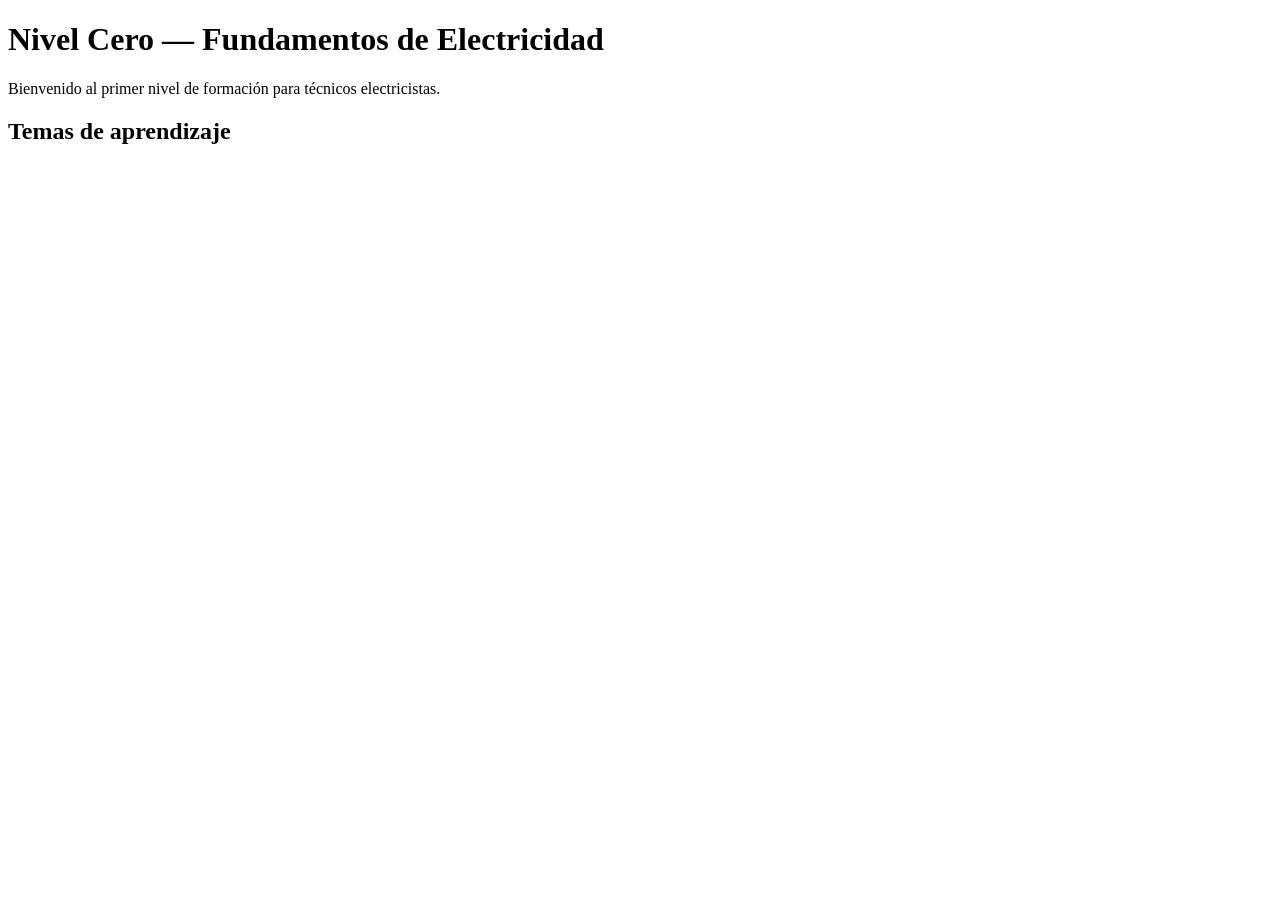
==== nivel-cero/index.html @ 8f6b13b6 "Se integraron las carpetas principales de las páginas de los niveles" ====
<!DOCTYPE html>
<html lang="es">
<head>
    <meta charset="UTF-8">
    <meta name="viewport" content="width=device-width, initial-scale=1.0">
    <title>Nivel Cero | Electrical Quality</title>
</head>
<body>

    <h1>Nivel Cero — Fundamentos de Electricidad</h1>

    <p>
        Bienvenido al primer nivel de formación para técnicos electricistas.
    </p>

    <h2>Temas de aprendizaje</h2>

</body>
</html>
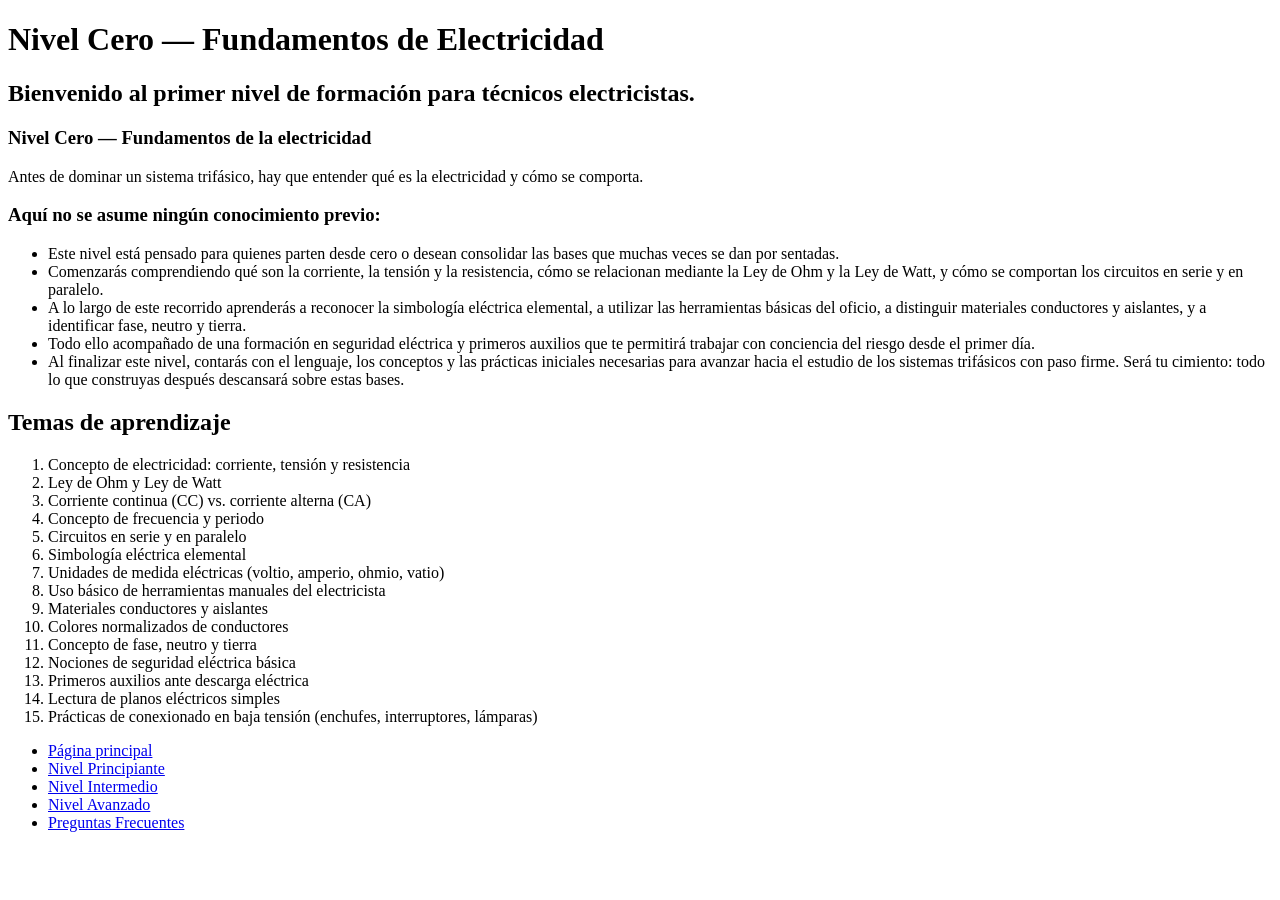
==== commit 8298817a: "Index de páginas secundarias elaborado" ====
--- a/nivel-cero/index.html
+++ b/nivel-cero/index.html
@@ -10,11 +10,106 @@
 
     <h1>Nivel Cero — Fundamentos de Electricidad</h1>
 
+    <h2>
+        Bienvenido al primer nivel de formación para técnicos electricistas.
+    </h2>
+    <h3>
+        Nivel Cero — Fundamentos de la electricidad
+    </h3>
     <p>
-        Bienvenido al primer nivel de formación para técnicos electricistas.
-    </p>
+         Antes de dominar un sistema trifásico, hay que entender qué es la electricidad y cómo se comporta.
+     </p>
+    <h3>
+            Aquí no se asume ningún conocimiento previo:
+    </h3>
+     <ul>
+        <li>
+            Este nivel está pensado para quienes parten desde cero o desean consolidar las bases que muchas veces se dan por sentadas. 
+        </li>
+        <li>
+            Comenzarás comprendiendo qué son la corriente, la tensión y la resistencia, cómo se relacionan mediante la Ley de Ohm y la Ley de Watt, y cómo se comportan los circuitos en serie y en paralelo.
+        </li>
+        <li>
+            A lo largo de este recorrido aprenderás a reconocer la simbología eléctrica elemental, a utilizar las herramientas básicas del oficio, a distinguir materiales conductores y aislantes, y a identificar fase, neutro y tierra.
+        </li>
+        <li>
+            Todo ello acompañado de una formación en seguridad eléctrica y primeros auxilios que te permitirá trabajar con conciencia del riesgo desde el primer día.
+        </li>
+        <li>
+            Al finalizar este nivel, contarás con el lenguaje, los conceptos y las prácticas iniciales necesarias para avanzar hacia el estudio de los sistemas trifásicos con paso firme. Será tu cimiento: todo lo que construyas después descansará sobre estas bases.
+        </li>
+     </ul>
 
-    <h2>Temas de aprendizaje</h2>
+
+    <h2>
+        Temas de aprendizaje
+    </h2>
+    <ol>
+        <li>
+            Concepto de electricidad: corriente, tensión y resistencia
+        </li>
+        <li>
+            Ley de Ohm y Ley de Watt
+        </li>
+        <li>
+            Corriente continua (CC) vs. corriente alterna (CA)
+        </li>
+        <li>
+            Concepto de frecuencia y periodo
+        </li>
+        <li>
+            Circuitos en serie y en paralelo
+        </li>
+        <li>
+            Simbología eléctrica elemental
+        </li>
+        <li>
+            Unidades de medida eléctricas (voltio, amperio, ohmio, vatio)
+        </li>
+        <li>
+            Uso básico de herramientas manuales del electricista
+        </li>
+        <li>
+            Materiales conductores y aislantes
+        </li>
+        <li>
+            Colores normalizados de conductores
+        </li>
+        <li>
+            Concepto de fase, neutro y tierra
+        </li>
+        <li>
+            Nociones de seguridad eléctrica básica
+        </li>
+        <li>
+            Primeros auxilios ante descarga eléctrica
+        </li>
+        <li>
+            Lectura de planos eléctricos simples
+        </li>
+        <li>
+            Prácticas de conexionado en baja tensión (enchufes, interruptores, lámparas)
+        </li>
+    </ol>
+
+<ul>
+    <li>
+        <a href="../index.html">Página principal</a>
+    </li>
+    <li>
+        <a href="../principiante/index.html">Nivel Principiante</a>
+    </li>
+    <li>
+        <a href="../intermedio/index.html">Nivel Intermedio</a>
+    </li>
+    <li>
+        <a href="../avanzado/index.html">Nivel Avanzado</a>
+    </li>
+    <li>
+        <a href="../preguntas-frecuentes/index.html">Preguntas Frecuentes</a>
+    </li>
+</ul>
+
 
 </body>
 </html>
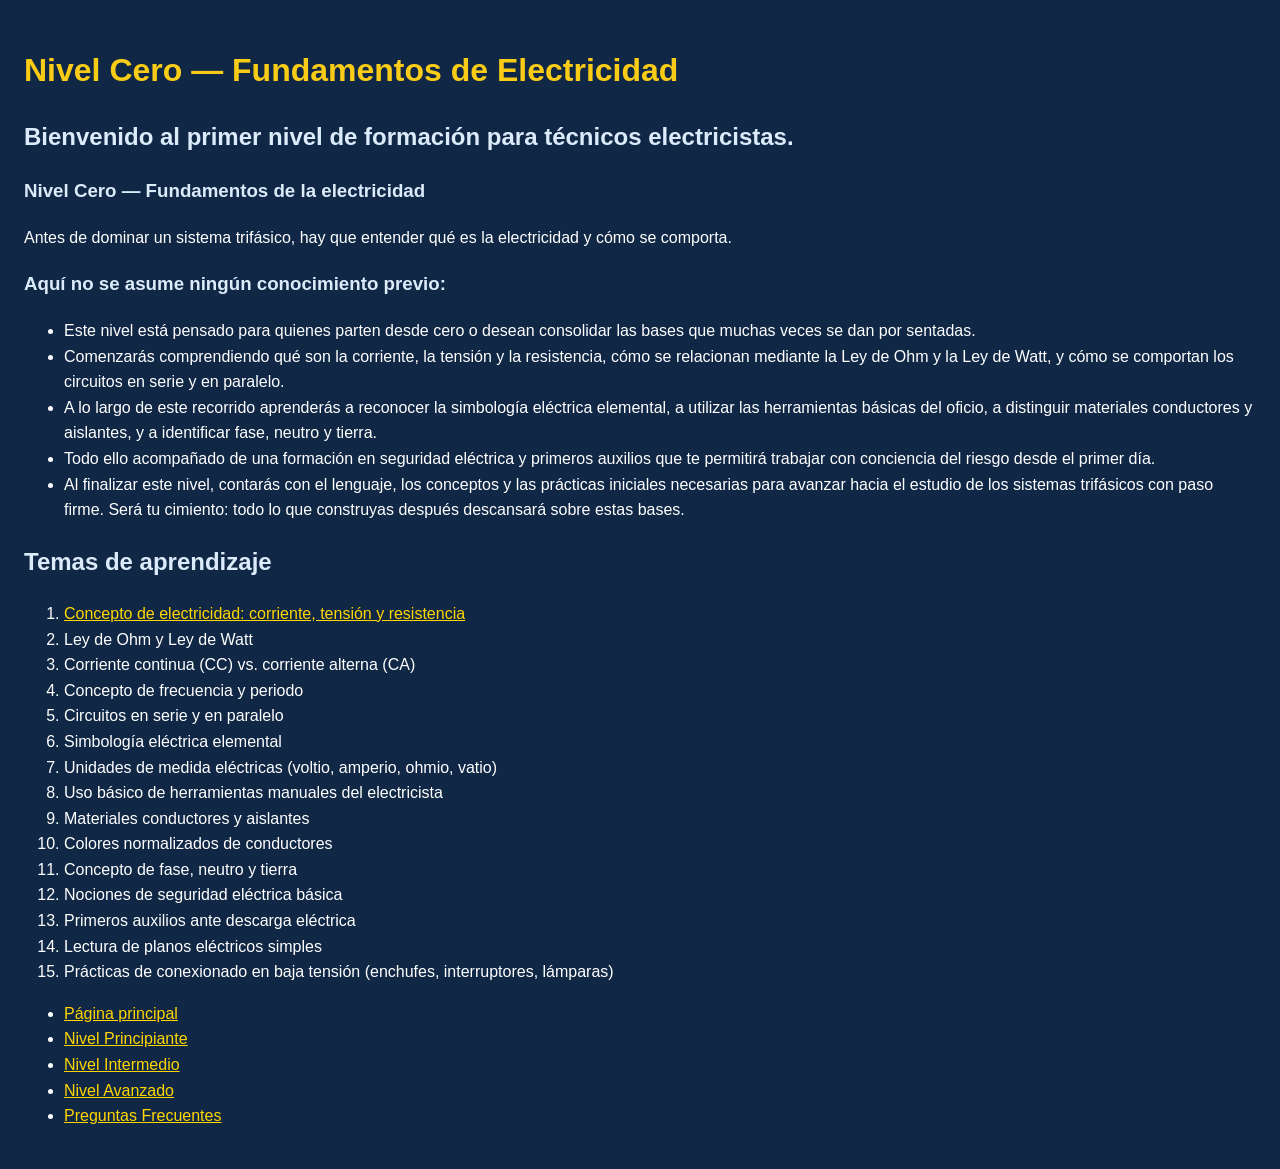
==== commit e1140526: "Primera lección nivel cero" ====
--- a/nivel-cero/index.html
+++ b/nivel-cero/index.html
@@ -5,9 +5,9 @@
     <meta charset="UTF-8">
     <meta name="viewport" content="width=device-width, initial-scale=1.0">
     <title>Nivel Cero | Electrical Quality</title>
+    <link rel="stylesheet" href="styles.css">
 </head>
 <body>
-
     <h1>Nivel Cero — Fundamentos de Electricidad</h1>
 
     <h2>
@@ -46,7 +46,9 @@
     </h2>
     <ol>
         <li>
+            <a href="temas/1-concepto-electricidad/index.html">
             Concepto de electricidad: corriente, tensión y resistencia
+            </a>
         </li>
         <li>
             Ley de Ohm y Ley de Watt
--- a/nivel-cero/styles.css
+++ b/nivel-cero/styles.css
@@ -0,0 +1,59 @@
+body {
+    background-color: #102746;
+    color: #FFFFFF;
+    font-family: Arial, sans-serif;
+    margin: 0;
+    padding: 24px;
+    line-height: 1.6;
+}
+
+h1 {
+    color: #FACC15;
+}
+
+h2,
+h3 {
+    color: #DCEBFA;
+}
+
+a:link {
+    color: #FFD700;
+}
+
+a:visited {
+    color: #FFFFFF;
+}
+
+a:hover {
+    color: #00E5FF;
+}
+
+/* Bloques de conceptos eléctricos */
+
+.conceptos-electricos {
+    display: flex;
+    flex-wrap: wrap;
+    gap: 20px;
+    margin: 30px 0;
+}
+
+.concepto {
+    flex: 1;
+    min-width: 220px;
+    padding: 20px;
+    background-color: #203D60;
+    border-left: 5px solid #FFCC18;
+    border-radius: 10px;
+}
+
+.concepto h3 {
+    margin-top: 0;
+    color: #FFCC18;
+}
+
+.concepto .simbolo {
+    font-size: 32px;
+    font-weight: bold;
+    color: #FFFFFF;
+    margin: 15px 0;
+}
